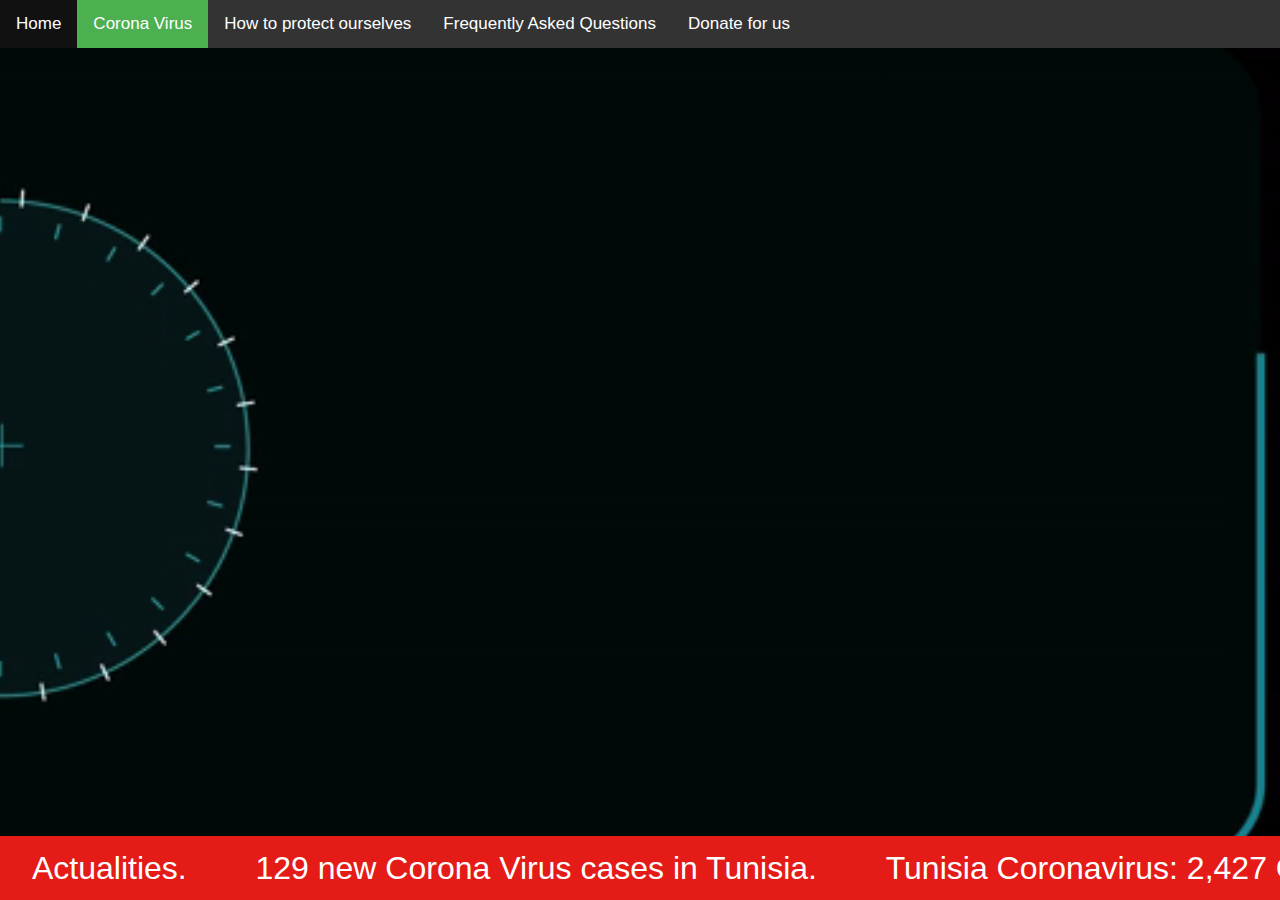
==== CoronaVirus.html @ 1adfbd24 "work of last night" ====
<!DOCTYPE html>
<html>
<meta charset="UTF-8">

<link rel="stylesheet" href="styles.css">
<meta name="viewport" content="width=device-width, initial-scale=1"> <!-- width that follows the screen of any device -->



<head>
    <script src="https://ajax.googleapis.com/ajax/libs/jquery/3.5.1/jquery.min.js"></script>
  <title></title>
  <link rel="stylesheet" href="styles.css">
</head>




<body>
  <div style="cursor"></div>


<video autoplay muted loop id="myVideo">
  <source src="videos/covidDefinition.mp4" type="video/mp4">
</video> 




  <ul>
<li><a href="index.html">Home</a></li>
  <li><a  class="activee" href="CoronaVirus.html">Corona Virus</a></li>
  <li><a href="Protect.html">How to protect ourselves</a></li>
  <li><a href="FAQ.html">Frequently Asked Questions</a></li>
  <li><a href="Donate.html">Donate for us</a></li>

  
</ul>





</body>
<footer>
<div class="ticker-wrap">
<div class="ticker">
  <div class="ticker__item">Actualities.</div>
  <div class="ticker__item">129 new Corona Virus cases in Tunisia.</div>
  <div class="ticker__item">Tunisia Coronavirus: 2,427 Cases and 60 Deaths.</div>
  <div class="ticker__item">Tunisia-Sousse: The number of local contaminations increases to 85.</div>
  <div class="ticker__item">Tunisia-Kef reports new death from COVID-19.</div>
  <div class="ticker__item">Tunisia-Mahdia: The COVID-19 center exceeds its capacity.</div>
  <div class="ticker__item">Tunisia-COVID-59 more infections reported in Gabes.</div>
  <div class="ticker__item">Tunisia-113 more local coronavirus infections ,death toll hits 60.</div>
  <div class="ticker__item">Tunisia-CNSS calls for compliance with preventive measures against Covid-19. </div>
  <div class="ticker__item">Tunisia-Habib Kchaou: Travellers banned to enter to Tunisia unless they show up a negative test.</div>
</div>
</div>

</footer>
</html>
---- styles.css ----
body {
  margin: 0;
  font-family: Arial;
  font-size: 17px;

}

.header {
  padding: 3px;
  text-align: center;
  color: red;
  font-family: Cambria;

}




#myVideo {
  position: fixed;
  right: 0;
  bottom: 0;
  min-width: 100%; 
  min-height: 100%;
  z-index: -1;
}


ul {
  list-style-type: none;
  margin: 0;
  padding: 0;
  overflow: hidden;
  background-color: #333;
  position: -webkit-sticky; 
  position: sticky;
  top: 0;
  overflow:  auto;
}

li {
  float: left;

}

li a {
  display: block;
  color: white;
  text-align: center;
  padding: 14px 16px;
  text-decoration: none;
}

li a:hover {
  background-color: #111;
}

.activee {
  background-color: #4CAF50;
}

.right {
  float: right;
}






/*slide show */

* {box-sizing: border-box}
body {font-family: Verdana, sans-serif; margin:0}
.mySlides {display: none}
img {vertical-align: middle;}

/* Slideshow container */
.slideshow-container {
  max-width: 900px;
  position: relative;
  margin: auto;
}

/* Next & previous buttons */
.prev, .next {
  cursor: pointer;
  position: absolute;
  top: 50%;
  width: auto;
  padding: 16px;
  margin-top: -22px;
  color: white;
  font-weight: bold;
  font-size: 18px;
  transition: 0.6s ease;
  border-radius: 0 3px 3px 0;
  user-select: none;
}

/* Position the "next button" to the right */
.next {
  right: 0;
  border-radius: 3px 0 0 3px;
}

/* On hover, add a black background color with a little bit see-through */
.prev:hover, .next:hover {
  background-color: rgba(0,0,0,0.8);
}

/* Caption text */
.text {
  color: #f2f2f2;
  font-size: 15px;
  padding: 8px 12px;
  position: absolute;
  bottom: 8px;
  width: 100%;
  text-align: center;
}

/* Number text (1/3 etc) */
.numbertext {
  color: #f2f2f2;
  font-size: 12px;
  padding: 8px 12px;
  position: absolute;
  top: 0;
}

/* The dots/bullets/indicators */
.dot {
  cursor: pointer;
  height: 15px;
  width: 15px;
  margin: 0 2px;
  background-color: #bbb;
  border-radius: 50%;
  display: inline-block;
  transition: background-color 0.6s ease;
}

.active, .dot:hover {
  background-color: #717171;
}

/* Fading animation */
.fade {
  -webkit-animation-name: fade;
  -webkit-animation-duration: 1.5s;
  animation-name: fade;
  animation-duration: 1.5s;
}

@-webkit-keyframes fade {
  from {opacity: .4} 
  to {opacity: 1}
}

@keyframes fade {
  from {opacity: .4} 
  to {opacity: 1}
}

/* On smaller screens, decrease text size */
@media only screen and (max-width: 300px) {
  .prev, .next,.text {font-size: 11px}
}




/*fieldset and legend */

fieldset {
  background-color: #859AD4;
}

legend {
  background-color: gray;
  color: white;
  padding: 5px 10px;
}

h1 {
  float: right;
}




.ticker-wrap {
  position: fixed;
  bottom: 0;
    left: 0;
  width: 100%;
  overflow: hidden;
  height: 4rem;
  background-color: #e41b17;
  box-sizing: content-box;
}

.ticker-wrap .ticker {
  display: inline-block;
  height: 4rem;
  line-height: 4rem;
  white-space: nowrap;
  padding-right: 100%;
  box-sizing: content-box;
  -webkit-animation-iteration-count: infinite;
  animation-iteration-count: infinite;
  -webkit-animation-timing-function: linear;
  animation-timing-function: linear;
  -webkit-animation-name: ticker;
  animation-name: ticker;
  -webkit-animation-duration: 60s;
  animation-duration: 60s;
}

.ticker-wrap .ticker__item {
  display: inline-block;
  padding: 0 2rem;
  font-size: 2rem;
  color: white;
}

@-webkit-keyframes ticker {
  0% {
    -webkit-transform: translate3d(0, 0, 0);
    transform: translate3d(0, 0, 0);
    visibility: visible;
  }
  100% {
    -webkit-transform: translate3d(-100%, 0, 0);
    transform: translate3d(-100%, 0, 0);
  }
}
@keyframes ticker {
  0% {
    -webkit-transform: translate3d(0, 0, 0);
    transform: translate3d(0, 0, 0);
    visibility: visible;
  }
  100% {
    -webkit-transform: translate3d(-100%, 0, 0);
    transform: translate3d(-100%, 0, 0);
  }
}




footer {
    display: flex;
    justify-content: center;
    padding: 20px;
}



/* form checkout */

.row {
  display: -ms-flexbox; /* IE10 */
  display: flex;
  -ms-flex-wrap: wrap; /* IE10 */
  flex-wrap: wrap;
  margin: 0 -16px;
}

.col-25 {
  -ms-flex: 25%; /* IE10 */
  flex: 25%;
}

.col-50 {
  -ms-flex: 50%; /* IE10 */
  flex: 50%;
}

.col-75 {
  -ms-flex: 75%; /* IE10 */
  flex: 75%;
}

.col-25,
.col-50,
.col-75 {
  padding: 0 16px;
}

.container {
  background-color: #f2f2f2;
  padding: 5px 20px 15px 20px;
  border: 1px solid lightgrey;
  border-radius: 3px;
}

input[type=text] {
  width: 100%;
  margin-bottom: 20px;
  padding: 12px;
  border: 1px solid #ccc;
  border-radius: 3px;
}

label {
  margin-bottom: 10px;
  display: block;
}

.icon-container {
  margin-bottom: 20px;
  padding: 7px 0;
  font-size: 24px;
}

.btn {
  background-color: #4CAF50;
  color: white;
  padding: 12px;
  margin: 10px 0;
  border: none;
  width: 22%;
  border-radius: 3px;
  cursor: pointer;
  font-size: 17px;
}

.btn:hover {
  background-color: #45a049;
}

span.price {
  float: right;
  color: grey;
}

/* Responsive layout - when the screen is less than 800px wide, make the two columns stack on top of each other instead of next to each other (and change the direction - make the "cart" column go on top) */
@media (max-width: 800px) {
  .row {
    flex-direction: column-reverse;
  }
  .col-25 {
    margin-bottom: 20px;
  }
}


/* for donate button style */

.button {
  padding: 15px 25px;
  font-size: 24px;
  text-align: center;
  cursor: pointer;
  outline: none;
  color: #fff;
  background-color: #4CAF50;
  border: none;
  border-radius: 15px;
  box-shadow: 0 9px #999;
}

.button:hover {background-color: #3e8e41}

.button:active {
  background-color: #3e8e41;
  box-shadow: 0 5px #666;
  transform: translateY(4px);
}
---- styles.css ----
body {
  margin: 0;
  font-family: Arial;
  font-size: 17px;

}

.header {
  padding: 3px;
  text-align: center;
  color: red;
  font-family: Cambria;

}




#myVideo {
  position: fixed;
  right: 0;
  bottom: 0;
  min-width: 100%; 
  min-height: 100%;
  z-index: -1;
}


ul {
  list-style-type: none;
  margin: 0;
  padding: 0;
  overflow: hidden;
  background-color: #333;
  position: -webkit-sticky; 
  position: sticky;
  top: 0;
  overflow:  auto;
}

li {
  float: left;

}

li a {
  display: block;
  color: white;
  text-align: center;
  padding: 14px 16px;
  text-decoration: none;
}

li a:hover {
  background-color: #111;
}

.activee {
  background-color: #4CAF50;
}

.right {
  float: right;
}






/*slide show */

* {box-sizing: border-box}
body {font-family: Verdana, sans-serif; margin:0}
.mySlides {display: none}
img {vertical-align: middle;}

/* Slideshow container */
.slideshow-container {
  max-width: 900px;
  position: relative;
  margin: auto;
}

/* Next & previous buttons */
.prev, .next {
  cursor: pointer;
  position: absolute;
  top: 50%;
  width: auto;
  padding: 16px;
  margin-top: -22px;
  color: white;
  font-weight: bold;
  font-size: 18px;
  transition: 0.6s ease;
  border-radius: 0 3px 3px 0;
  user-select: none;
}

/* Position the "next button" to the right */
.next {
  right: 0;
  border-radius: 3px 0 0 3px;
}

/* On hover, add a black background color with a little bit see-through */
.prev:hover, .next:hover {
  background-color: rgba(0,0,0,0.8);
}

/* Caption text */
.text {
  color: #f2f2f2;
  font-size: 15px;
  padding: 8px 12px;
  position: absolute;
  bottom: 8px;
  width: 100%;
  text-align: center;
}

/* Number text (1/3 etc) */
.numbertext {
  color: #f2f2f2;
  font-size: 12px;
  padding: 8px 12px;
  position: absolute;
  top: 0;
}

/* The dots/bullets/indicators */
.dot {
  cursor: pointer;
  height: 15px;
  width: 15px;
  margin: 0 2px;
  background-color: #bbb;
  border-radius: 50%;
  display: inline-block;
  transition: background-color 0.6s ease;
}

.active, .dot:hover {
  background-color: #717171;
}

/* Fading animation */
.fade {
  -webkit-animation-name: fade;
  -webkit-animation-duration: 1.5s;
  animation-name: fade;
  animation-duration: 1.5s;
}

@-webkit-keyframes fade {
  from {opacity: .4} 
  to {opacity: 1}
}

@keyframes fade {
  from {opacity: .4} 
  to {opacity: 1}
}

/* On smaller screens, decrease text size */
@media only screen and (max-width: 300px) {
  .prev, .next,.text {font-size: 11px}
}




/*fieldset and legend */

fieldset {
  background-color: #859AD4;
}

legend {
  background-color: gray;
  color: white;
  padding: 5px 10px;
}

h1 {
  float: right;
}




.ticker-wrap {
  position: fixed;
  bottom: 0;
    left: 0;
  width: 100%;
  overflow: hidden;
  height: 4rem;
  background-color: #e41b17;
  box-sizing: content-box;
}

.ticker-wrap .ticker {
  display: inline-block;
  height: 4rem;
  line-height: 4rem;
  white-space: nowrap;
  padding-right: 100%;
  box-sizing: content-box;
  -webkit-animation-iteration-count: infinite;
  animation-iteration-count: infinite;
  -webkit-animation-timing-function: linear;
  animation-timing-function: linear;
  -webkit-animation-name: ticker;
  animation-name: ticker;
  -webkit-animation-duration: 60s;
  animation-duration: 60s;
}

.ticker-wrap .ticker__item {
  display: inline-block;
  padding: 0 2rem;
  font-size: 2rem;
  color: white;
}

@-webkit-keyframes ticker {
  0% {
    -webkit-transform: translate3d(0, 0, 0);
    transform: translate3d(0, 0, 0);
    visibility: visible;
  }
  100% {
    -webkit-transform: translate3d(-100%, 0, 0);
    transform: translate3d(-100%, 0, 0);
  }
}
@keyframes ticker {
  0% {
    -webkit-transform: translate3d(0, 0, 0);
    transform: translate3d(0, 0, 0);
    visibility: visible;
  }
  100% {
    -webkit-transform: translate3d(-100%, 0, 0);
    transform: translate3d(-100%, 0, 0);
  }
}




footer {
    display: flex;
    justify-content: center;
    padding: 20px;
}



/* form checkout */

.row {
  display: -ms-flexbox; /* IE10 */
  display: flex;
  -ms-flex-wrap: wrap; /* IE10 */
  flex-wrap: wrap;
  margin: 0 -16px;
}

.col-25 {
  -ms-flex: 25%; /* IE10 */
  flex: 25%;
}

.col-50 {
  -ms-flex: 50%; /* IE10 */
  flex: 50%;
}

.col-75 {
  -ms-flex: 75%; /* IE10 */
  flex: 75%;
}

.col-25,
.col-50,
.col-75 {
  padding: 0 16px;
}

.container {
  background-color: #f2f2f2;
  padding: 5px 20px 15px 20px;
  border: 1px solid lightgrey;
  border-radius: 3px;
}

input[type=text] {
  width: 100%;
  margin-bottom: 20px;
  padding: 12px;
  border: 1px solid #ccc;
  border-radius: 3px;
}

label {
  margin-bottom: 10px;
  display: block;
}

.icon-container {
  margin-bottom: 20px;
  padding: 7px 0;
  font-size: 24px;
}

.btn {
  background-color: #4CAF50;
  color: white;
  padding: 12px;
  margin: 10px 0;
  border: none;
  width: 22%;
  border-radius: 3px;
  cursor: pointer;
  font-size: 17px;
}

.btn:hover {
  background-color: #45a049;
}

span.price {
  float: right;
  color: grey;
}

/* Responsive layout - when the screen is less than 800px wide, make the two columns stack on top of each other instead of next to each other (and change the direction - make the "cart" column go on top) */
@media (max-width: 800px) {
  .row {
    flex-direction: column-reverse;
  }
  .col-25 {
    margin-bottom: 20px;
  }
}


/* for donate button style */

.button {
  padding: 15px 25px;
  font-size: 24px;
  text-align: center;
  cursor: pointer;
  outline: none;
  color: #fff;
  background-color: #4CAF50;
  border: none;
  border-radius: 15px;
  box-shadow: 0 9px #999;
}

.button:hover {background-color: #3e8e41}

.button:active {
  background-color: #3e8e41;
  box-shadow: 0 5px #666;
  transform: translateY(4px);
}
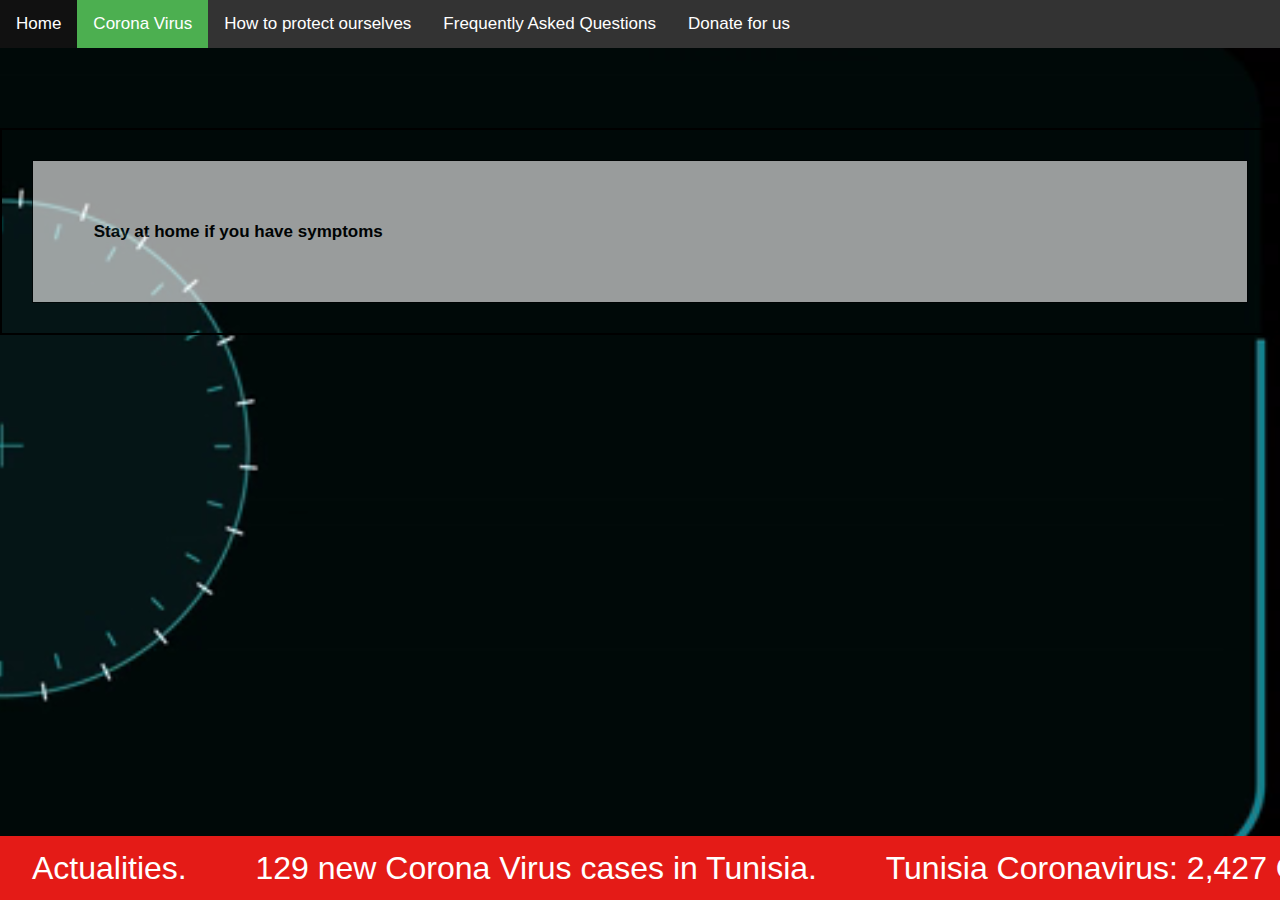
==== commit 943819fe: "women" ====
--- a/CoronaVirus.html
+++ b/CoronaVirus.html
@@ -59,6 +59,33 @@
 </div>
 
 </footer>
+
+
+<style>
+
+div.background {
+  background: url(klematis.jpg) repeat;
+  border: 2px solid black;
+}
+
+div.transbox {
+  margin: 30px;
+  background-color: #ffffff;
+  border: 1px solid black;
+  opacity: 0.6;
+}
+
+div.transbox p {
+  margin: 5%;
+  font-weight: bold;
+  color: #000000;
+}
+</style>
+<div class="background">
+  <div class="transbox">
+    <p>Stay at home if you have symptoms</p>
+  </div>
+</div>
 </html>
 
 
--- a/styles.css
+++ b/styles.css
@@ -2,7 +2,6 @@
   margin: 0;
   font-family: Arial;
   font-size: 17px;
-
 }
 
 .header {
@@ -254,7 +253,7 @@
 footer {
     display: flex;
     justify-content: center;
-    padding: 20px;
+    padding: 40px;
 }
 
 
@@ -369,4 +368,38 @@
   background-color: #3e8e41;
   box-shadow: 0 5px #666;
   transform: translateY(4px);
-}+}
+
+
+
+
+/* table */
+
+.tablink {
+  background-color: #555;
+  color: white;
+  border: none;
+  outline: none;
+  cursor: pointer;
+  padding: 14px 16px;
+  font-size: 17px;
+  width: 27%;
+}
+
+.tablink:hover {
+  background-color: #777;
+}
+
+/* Style the tab content */
+.tabcontent {
+  color: white;
+  display: none;
+  padding: 50px;
+  text-align: center;
+  margin-left: 30px;
+  margin-right: 30px;
+}
+
+#first {background-color:green;}
+#second {background-color:orange;}
+#third {background-color:red;}
--- a/styles.css
+++ b/styles.css
@@ -2,7 +2,6 @@
   margin: 0;
   font-family: Arial;
   font-size: 17px;
-
 }
 
 .header {
@@ -254,7 +253,7 @@
 footer {
     display: flex;
     justify-content: center;
-    padding: 20px;
+    padding: 40px;
 }
 
 
@@ -369,4 +368,38 @@
   background-color: #3e8e41;
   box-shadow: 0 5px #666;
   transform: translateY(4px);
-}+}
+
+
+
+
+/* table */
+
+.tablink {
+  background-color: #555;
+  color: white;
+  border: none;
+  outline: none;
+  cursor: pointer;
+  padding: 14px 16px;
+  font-size: 17px;
+  width: 27%;
+}
+
+.tablink:hover {
+  background-color: #777;
+}
+
+/* Style the tab content */
+.tabcontent {
+  color: white;
+  display: none;
+  padding: 50px;
+  text-align: center;
+  margin-left: 30px;
+  margin-right: 30px;
+}
+
+#first {background-color:green;}
+#second {background-color:orange;}
+#third {background-color:red;}
